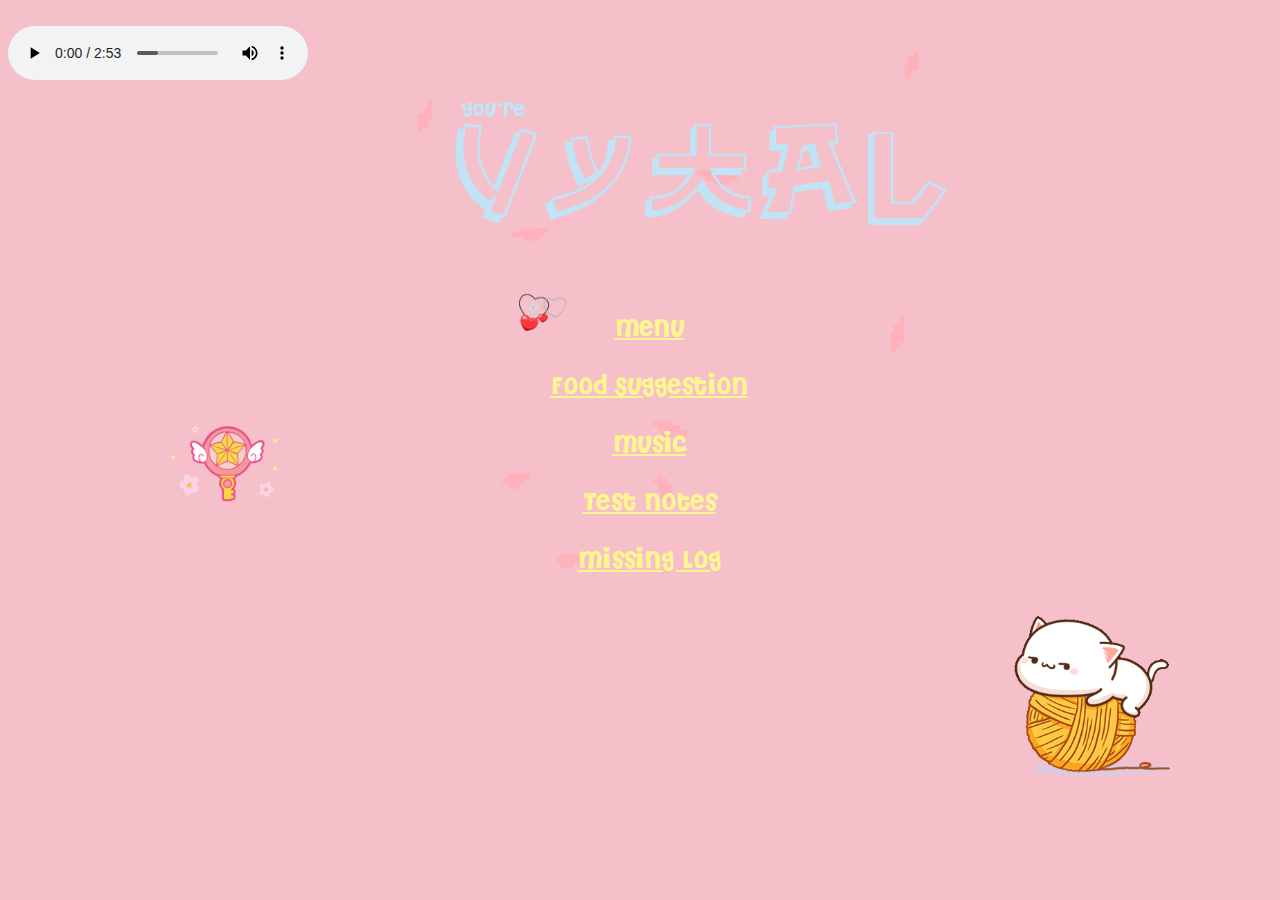
==== index.html @ 842d00ab "first commit" ====
<!DOCTYPE html>
<html>
    <head>
        <title> Bibi website</title>
        <script src="bibiwebsite.js"></script>
        <link rel="stylesheet" href=bibiwebsite.css>
        <meta name="viewport" content= "width=device-width, initial-scale = 1">
        
    </head>
    <body>
        <!-- <img src=Pictures/logo.jfif class=logo> -->
     
            <div class= header> You're</div> <br>
           
     
        <div class= vytal> VYTAL</div>
        <div class=index>
            <a href=index.html>Menu</a><br><br>
            <a href=food.html>Food Suggestion</a><br><br>
            <a href=music.html>Music</a><br><br>
            <a href=testnotes.html>Test Notes</a><br><br>
            <a href=missing.html> Missing Log</a><br><br>
        </div>
        <img src=Pictures/catroll.gif class=catgif1>
        <img src=Pictures/heartgif.gif class=heartgif1>
        <img src=Pictures/giphy.gif class=gif1>
        <img src=Pictures/tenor.gif class=gif2>
        <audio controls autoplay>
            <source src=Pictures/cutesong2.mp3>
        </audio>
        <!-- <div class=square></div> -->
    </body>
    






</html>
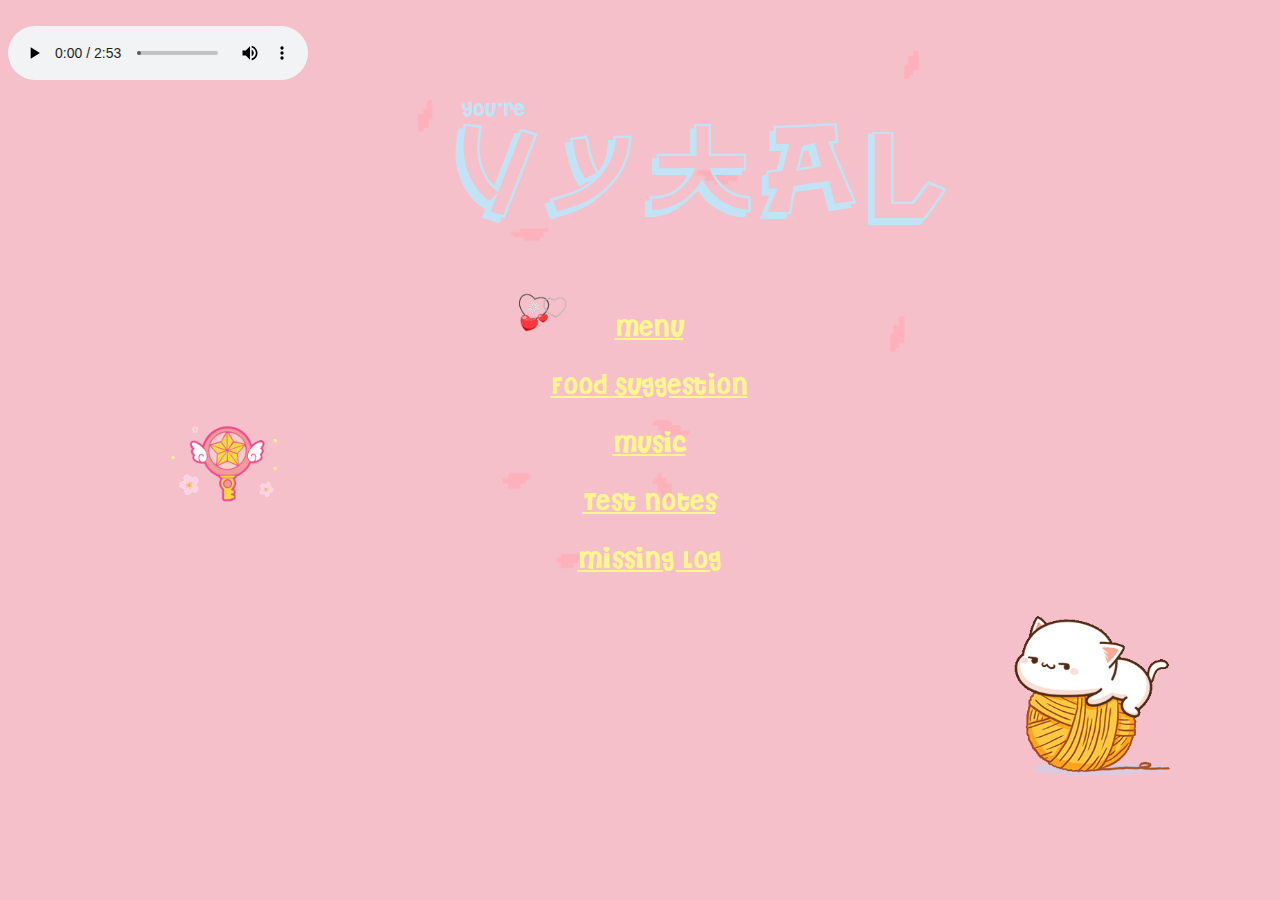
==== commit 623335a9: "no autoplay" ====
--- a/index.html
+++ b/index.html
@@ -25,7 +25,7 @@
         <img src=Pictures/heartgif.gif class=heartgif1>
         <img src=Pictures/giphy.gif class=gif1>
         <img src=Pictures/tenor.gif class=gif2>
-        <audio controls autoplay>
+        <audio controls >
             <source src=Pictures/cutesong2.mp3>
         </audio>
         <!-- <div class=square></div> -->
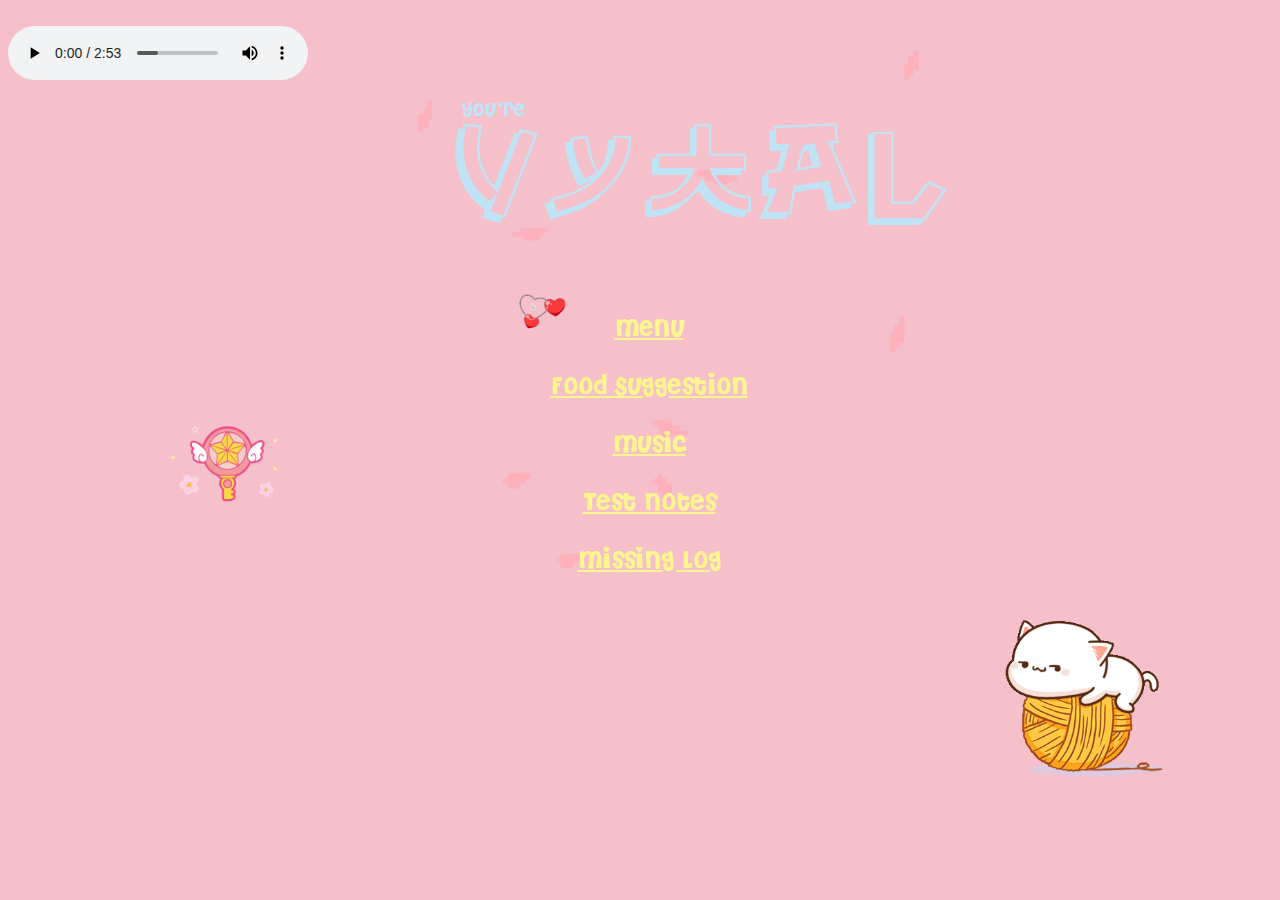
==== commit 95be5f75: "no autoplay delete random files" ====
--- a/index.html
+++ b/index.html
@@ -25,7 +25,7 @@
         <img src=Pictures/heartgif.gif class=heartgif1>
         <img src=Pictures/giphy.gif class=gif1>
         <img src=Pictures/tenor.gif class=gif2>
-        <audio controls >
+        <audio controls loop >
             <source src=Pictures/cutesong2.mp3>
         </audio>
         <!-- <div class=square></div> -->
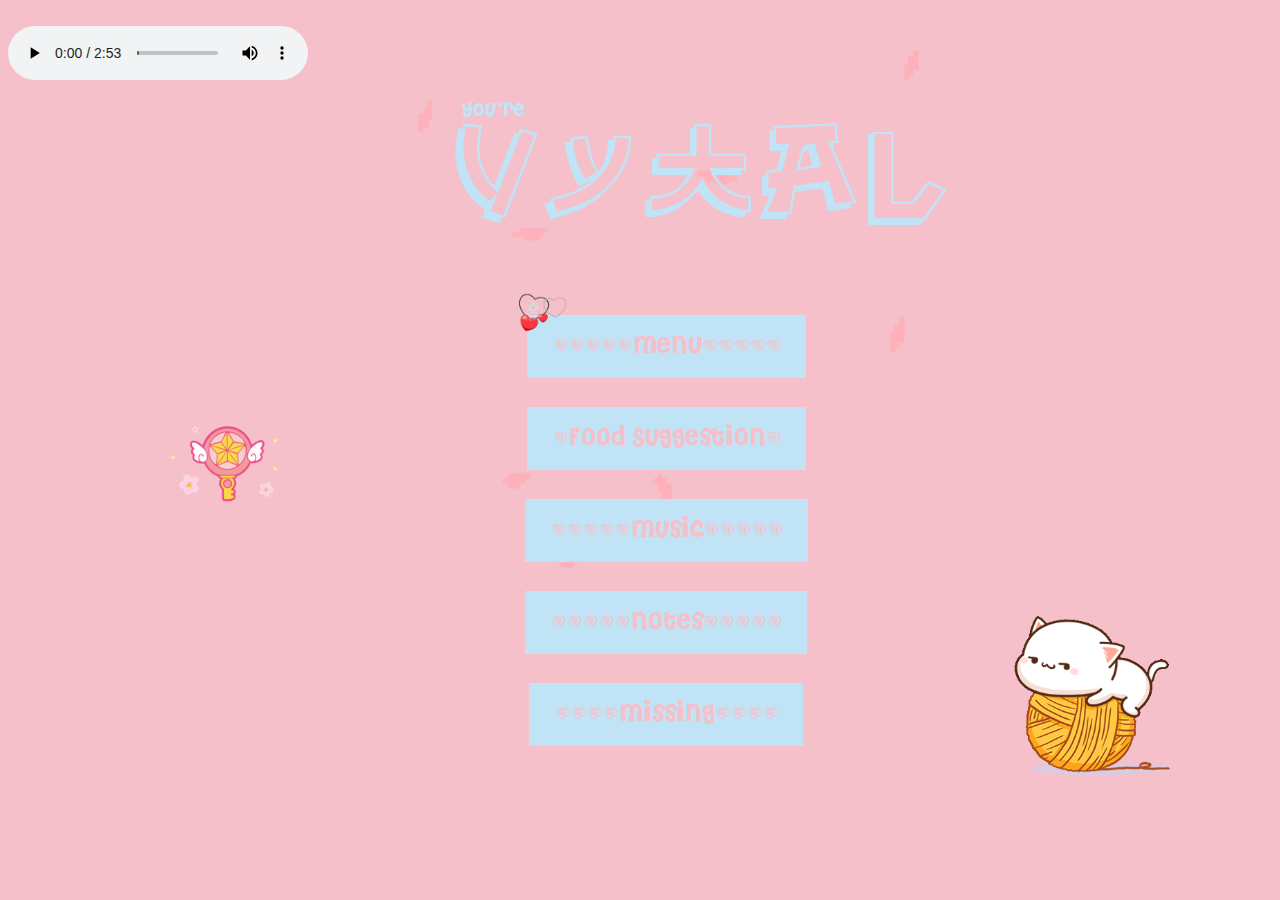
==== commit 93818300: "music page" ====
--- a/index.html
+++ b/index.html
@@ -1,7 +1,7 @@
 <!DOCTYPE html>
 <html>
     <head>
-        <title> Bibi website</title>
+        <title> Bibi Website</title>
         <script src="bibiwebsite.js"></script>
         <link rel="stylesheet" href=bibiwebsite.css>
         <meta name="viewport" content= "width=device-width, initial-scale = 1">
@@ -15,11 +15,11 @@
      
         <div class= vytal> VYTAL</div>
         <div class=index>
-            <a href=index.html>Menu</a><br><br>
-            <a href=food.html>Food Suggestion</a><br><br>
-            <a href=music.html>Music</a><br><br>
-            <a href=testnotes.html>Test Notes</a><br><br>
-            <a href=missing.html> Missing Log</a><br><br>
+            <a href=index.html>_____Menu_____</a><br><br>
+            <a href=food.html>_Food Suggestion_</a><br><br>
+            <a href=music.html>_____Music_____</a><br><br>
+            <a href=testnotes.html>_____Notes_____</a><br><br>
+            <a href=missing.html> ____Missing____</a><br><br>
         </div>
         <img src=Pictures/catroll.gif class=catgif1>
         <img src=Pictures/heartgif.gif class=heartgif1>
@@ -29,6 +29,7 @@
             <source src=Pictures/cutesong2.mp3>
         </audio>
         <!-- <div class=square></div> -->
+        
     </body>
     
 
